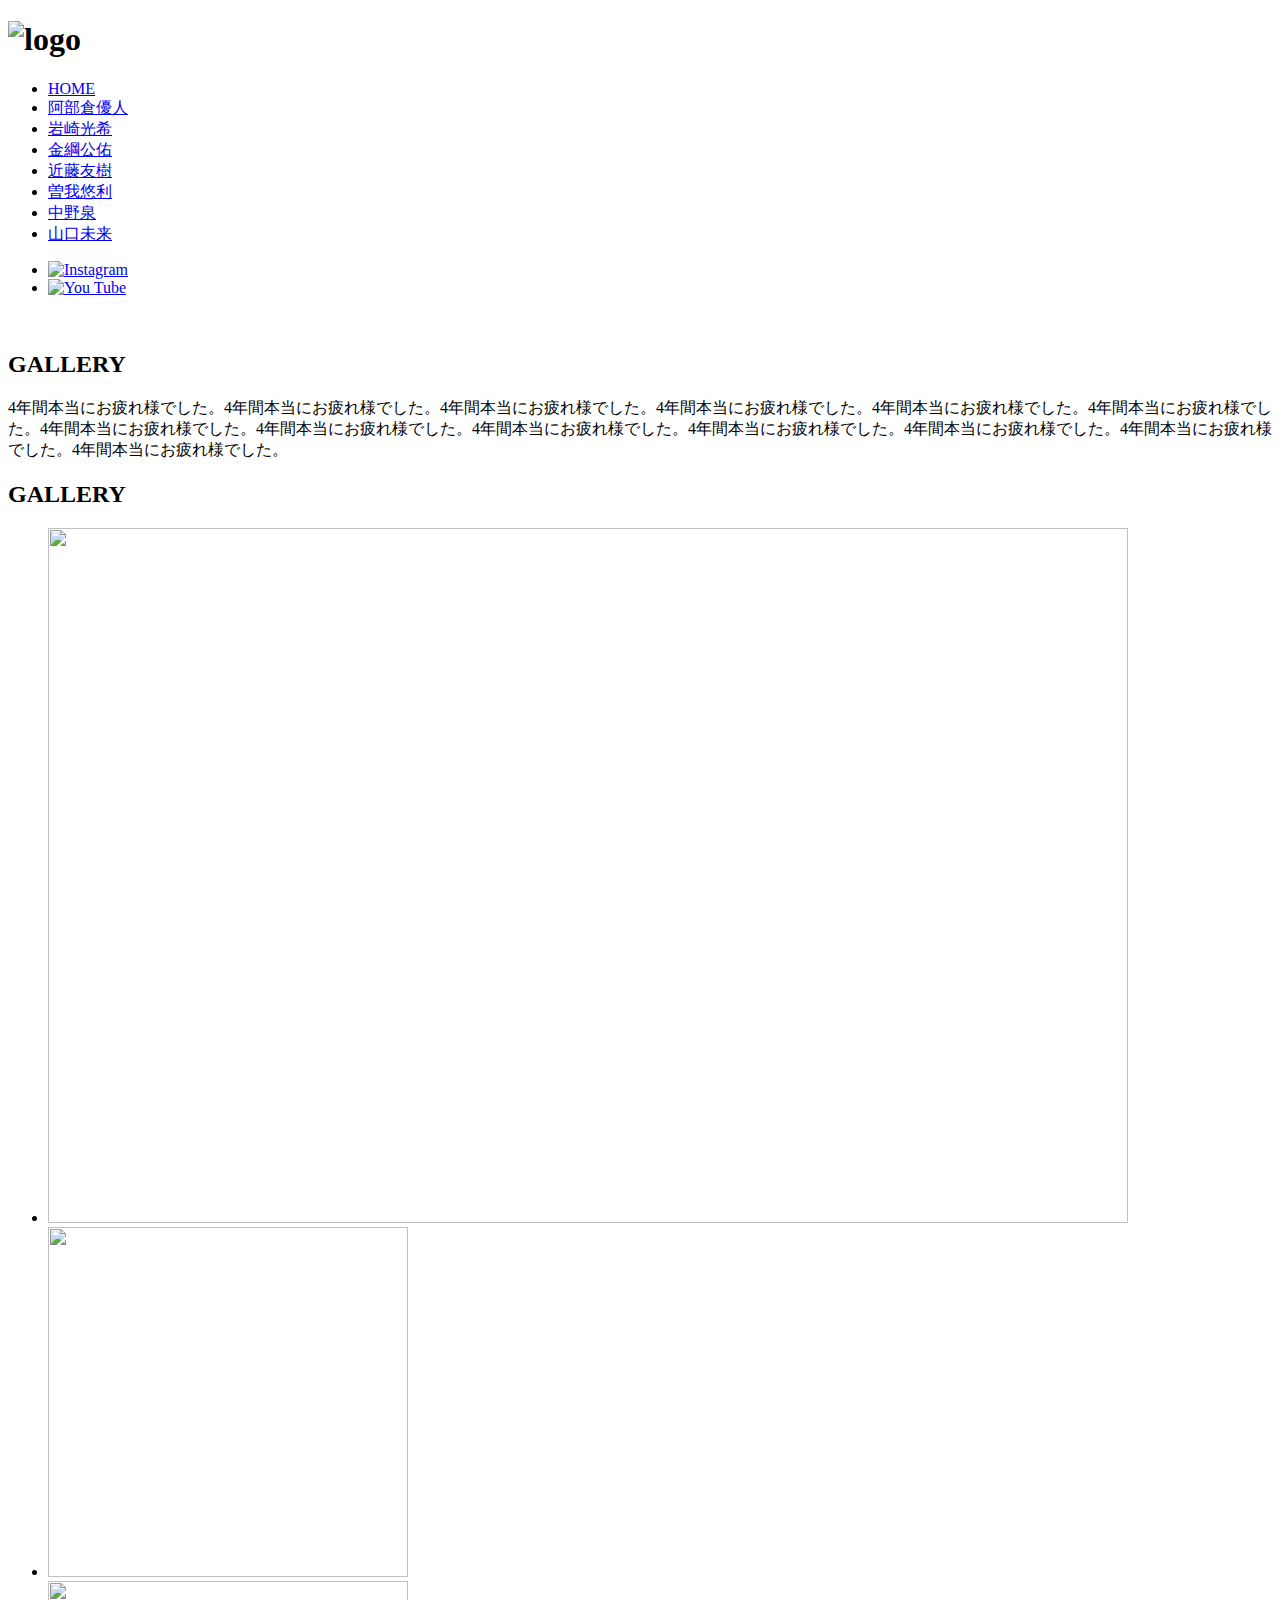
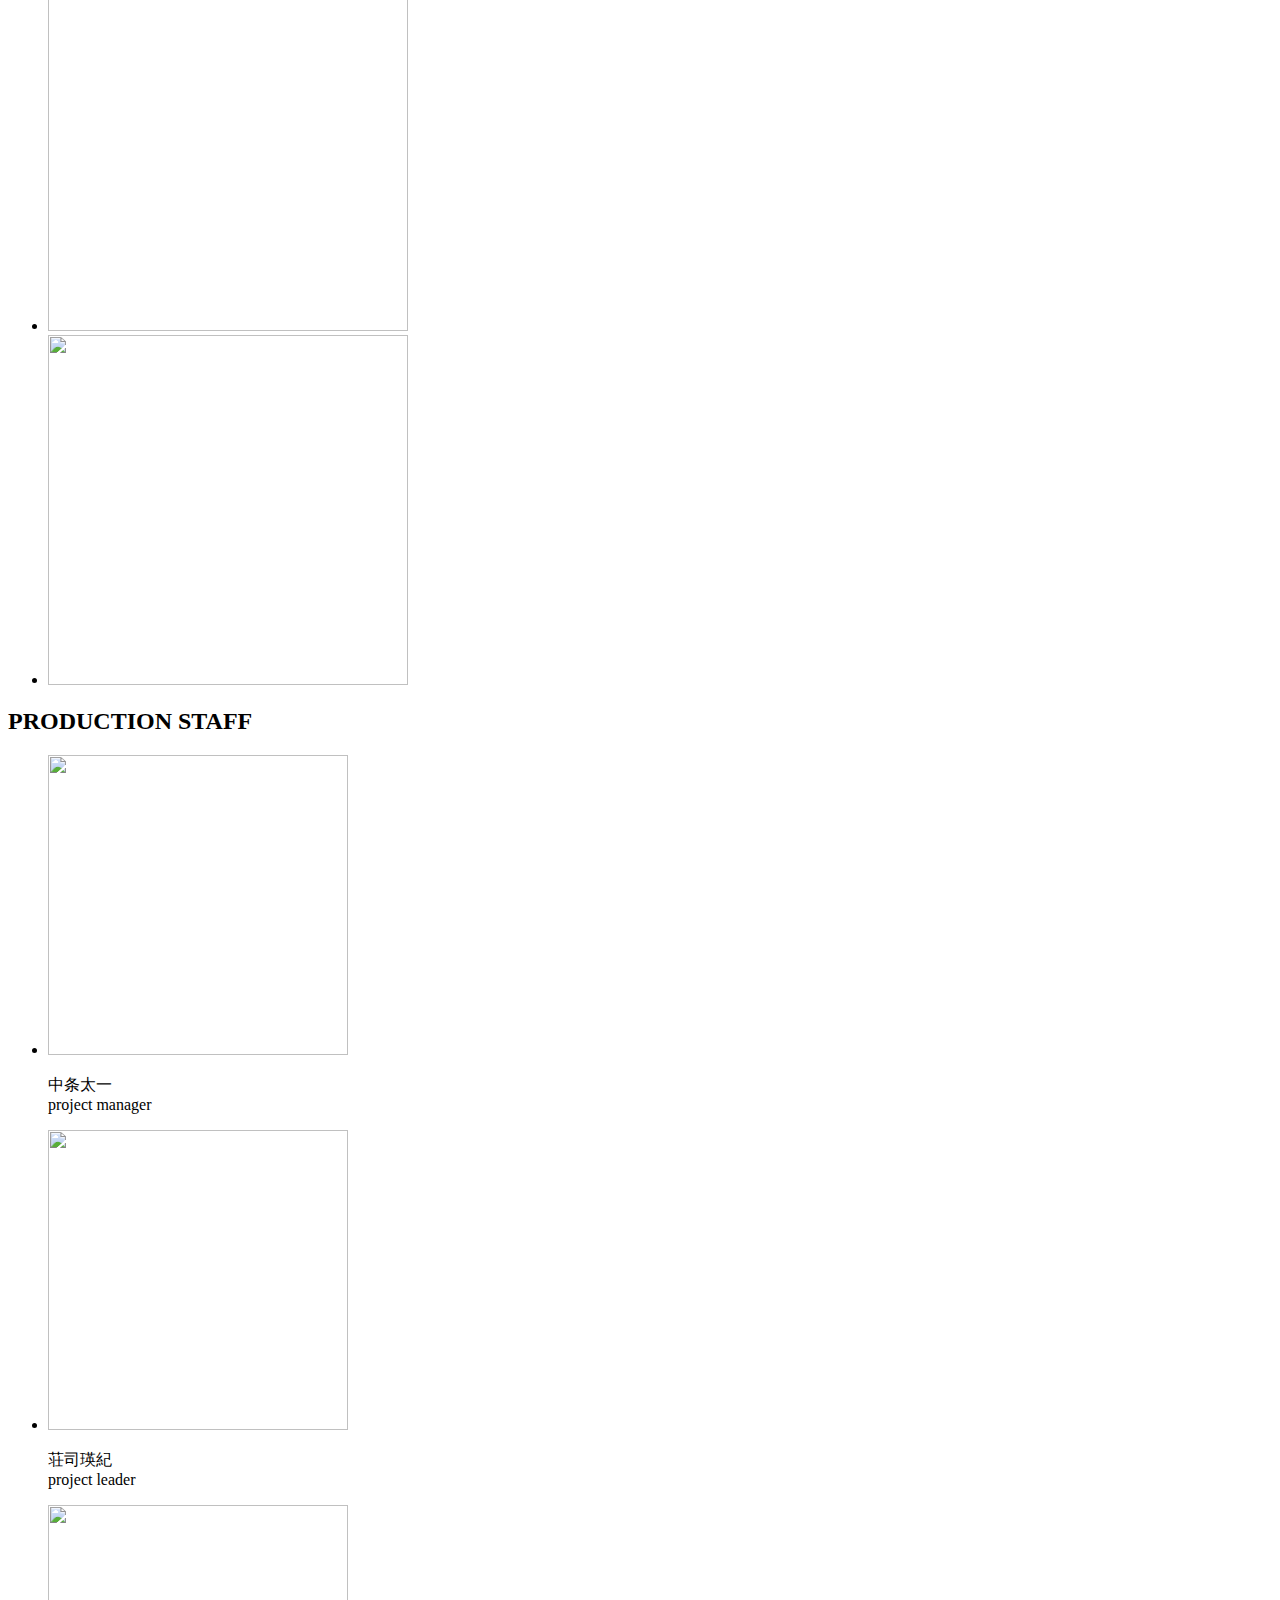
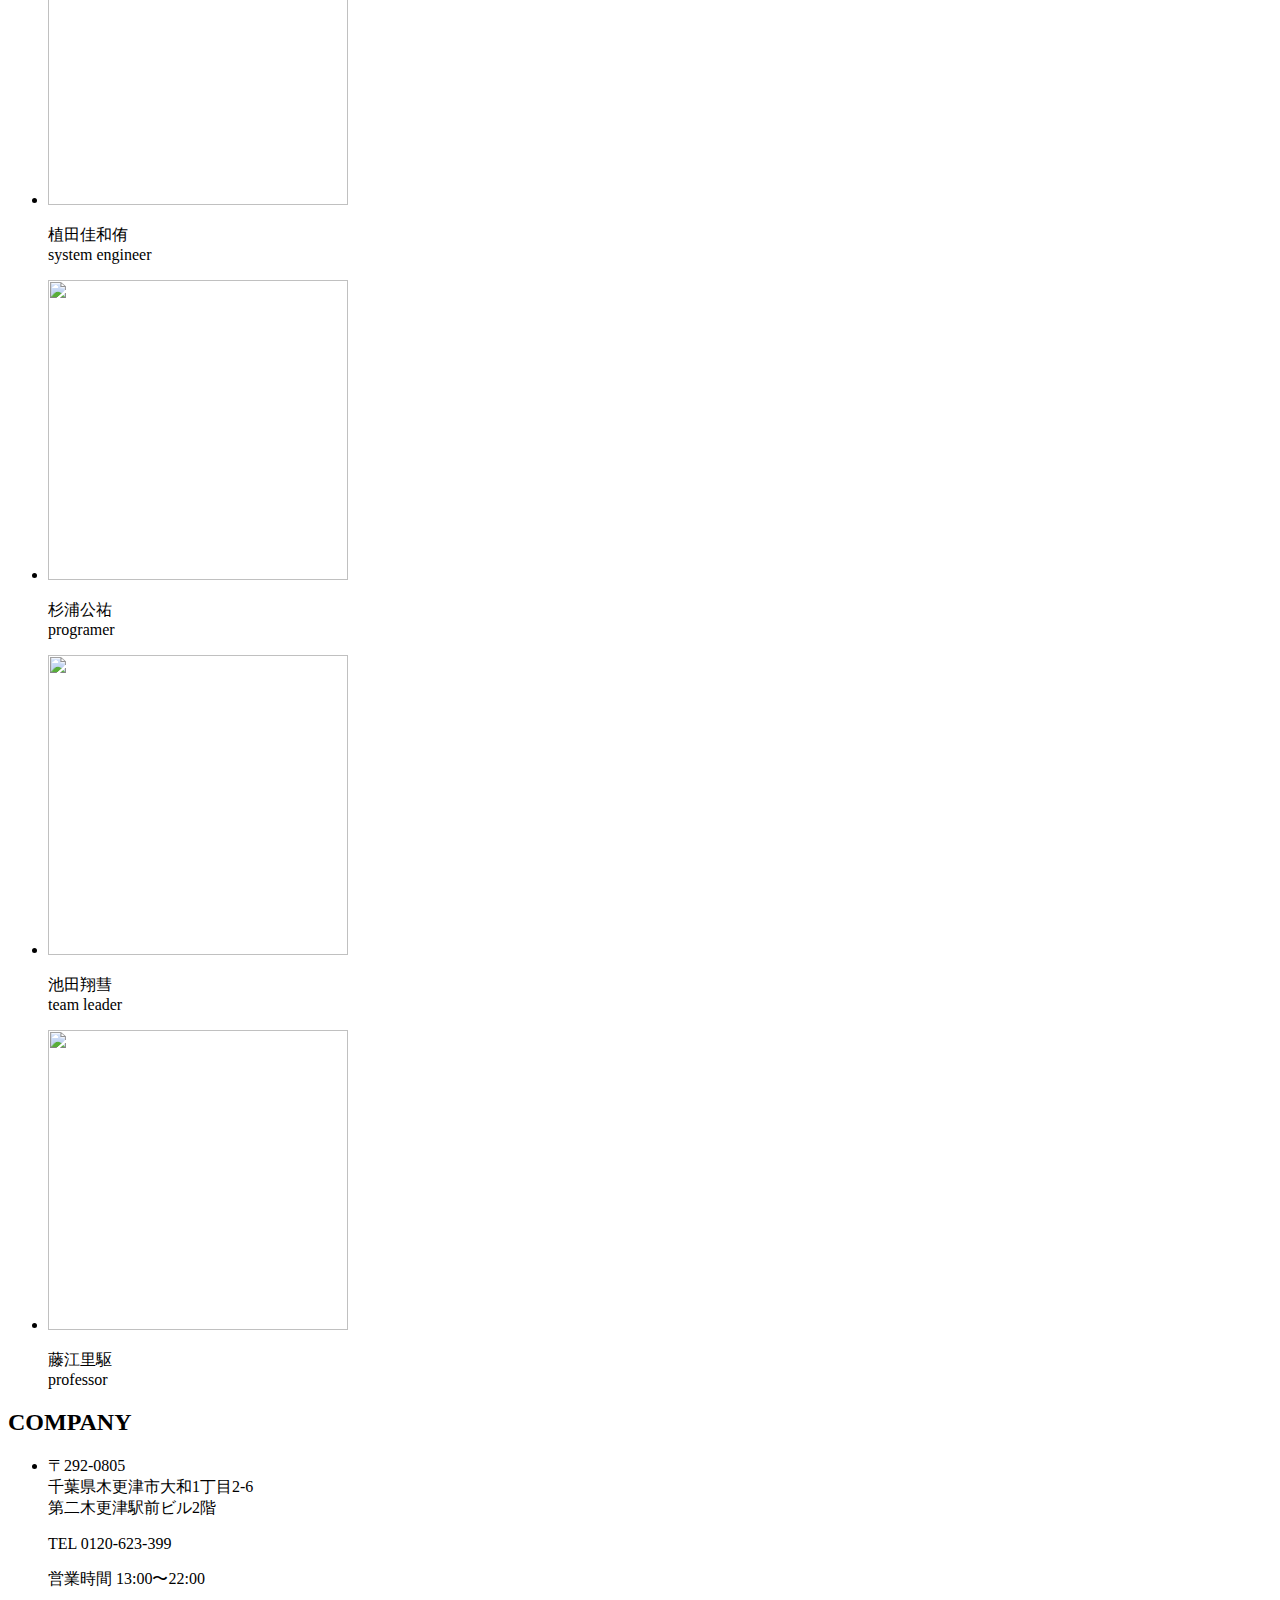
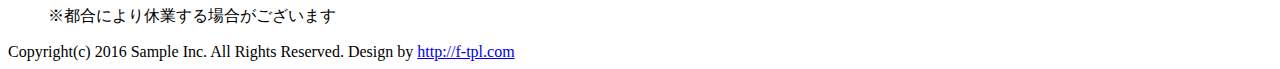
==== index.html @ 686027d4 "マージ用" ====
<!doctype html>
<html lang="ja">

<head>
	<meta charset="UTF-8">
	<meta name="description" content="先輩を送る会">
	<meta name="viewport" content="width=device-width">
	<title>takeda web | 先輩を送る会</title>
	<link rel="stylesheet" media="all" href="css/style.css">
	<script src="https://ajax.googleapis.com/ajax/libs/jquery/1.8.0/jquery.min.js"></script>
	<script src="js/script.js"></script>
</head>

<body id="top">
	<div id="wrapper">

		<div id="sidebar">
			<div id="sidebarWrap">
				<h1><img src="images/logotakeda.jpeg" width="87" height="25" alt="logo"></h1>
				<nav id="mainnav">
					<p id="menuWrap"><a id="menu"><span id="menuBtn"></span></a></p>
					<div class="panel">
						<ul>
							<li><a href="#top">HOME</a></li>
							<li><a href="subpageアベクラ.html">阿部倉優人</a></li>
							<li><a href="subpageイワサキ.html">岩崎光希</a></li>
							<li><a href="subpageカネツナ.html">金綱公佑</a></li>
							<li><a href="subpageコンドウ.html">近藤友樹</a></li>
							<li><a href="subpageソガ.html">曽我悠利</a></li>
							<li><a href="subpageナカノ.html">中野泉</a></li>
							<li><a href="subpageヤマグチ.html">山口未来</a></li>
						</ul>
						<ul id="sns">
							<li><a href="https://www.instagram.com/kanau888/?igshid=YmMyMTA2M2Y%3D" target="_blank"><img
										src="images/iconInsta.png" width="20" height="20" alt="Instagram"></a></li>
							<li><a href="https://www.youtube.com/@takedajuku/featured" target="_blank"><img
										src="images/iconYouTube.png" width="20" height="20" alt="You Tube"></a></li>
						</ul>
					</div>
				</nav>
			</div>
		</div>

		<div id="content">
			<p id="mainImg"><img src="images/Thankyou.jpg" alt=""></p>
			<!-- MESSAGE -->
			<section id="sec01">
				<header>
					<h2><span>GALLERY</span></h2>
				</header>
				<div class="innerS">
					<p>
						4年間本当にお疲れ様でした。4年間本当にお疲れ様でした。4年間本当にお疲れ様でした。4年間本当にお疲れ様でした。4年間本当にお疲れ様でした。4年間本当にお疲れ様でした。4年間本当にお疲れ様でした。4年間本当にお疲れ様でした。4年間本当にお疲れ様でした。4年間本当にお疲れ様でした。4年間本当にお疲れ様でした。4年間本当にお疲れ様でした。4年間本当にお疲れ様でした。
					</p>

				</div>
			</section>
			<!-- // MESSAGE -->






			<!-- GALLERY -->
			<section id="sec02">
				<header>
					<h2><span>GALLERY</span></h2>
				</header>
				<ul id="gallery">
					<li class="full"><img src="images/zenntai.jpg" width="1080" height="695" alt=""></li>
					<li><img src="images/akahonn.jpg" width="360" height="350" alt=""></li>
					<li><img src="images/kousha.jpg" width="360" height="350" alt=""></li>
					<li><img src="images/tokkunnreport.jpg" width="360" height="350" alt=""></li>

				</ul>
			</section>
			<!-- // GALLERY -->
			<!-- BRAND -->
			<section id="sec03">
				<header>
					<h2><span>PRODUCTION STAFF</span></h2>
				</header>
				<div class="inner">
					<ul class="col4">
						<li>
							<p class="img"><img src="images/tyuuzyoumaru2.png" width="300" height="300" alt=""></p>
							<p>中条太一<br>project manager</p>
						</li>
						<li>
							<p class="img"><img src="images/shouzisannmaru.jpg" width="300" height="300" alt=""></p>
							<p>荘司瑛紀<br>project leader</p>
						</li>
						<li>
							<p class="img"><img src="images/uedamaru.jpg" width="300" height="300" alt=""></p>
							<p>植田佳和侑<br>system engineer</p>
						</li>
						<li>
							<p class="img"><img src="images/sugiuramaru.png" width="300" height="300" alt=""></p>
							<p>杉浦公祐<br>programer</p>
							<li>
								<p class="img"><img src="images/ikedasannmaru.jpg" width="300" height="300" alt=""></p>
								<p>池田翔彗<br>team leader</p>
								<li>
									<p class="img"><img src="images/huziesannkao.jpg" width="300" height="300" alt=""></p>
									<p>藤江里駆<br>professor</p>
						</li>
					</ul>
				</div>
			</section>
			<!-- // BRAND -->




			<!-- COMPANY -->
			<section id="sec05">
				<header>
					<h2><span>COMPANY</span></h2>
				</header>
				<div class="inner">
					<ul class="col2">
						<li>
							<p>〒292-0805<br>千葉県木更津市大和1丁目2-6<br>第二木更津駅前ビル2階</p>
							<p>TEL 0120-623-399</p>
							<p>営業時間 13:00〜22:00</p>
							<p>※都合により休業する場合がございます</p>
						</li>
					</ul>
				</div>
			</section>
			<!-- // COMPANY -->

			<footer id="footer">
				Copyright(c) 2016 Sample Inc. All Rights Reserved. Design by <a href="http://f-tpl.com"
					target="_blank">http://f-tpl.com</a><!-- ←クレジット表記を外す場合はシリアルキーが必要です http://f-tpl.com/credit/ -->
			</footer>

		</div>
	</div>

</body>

</html>
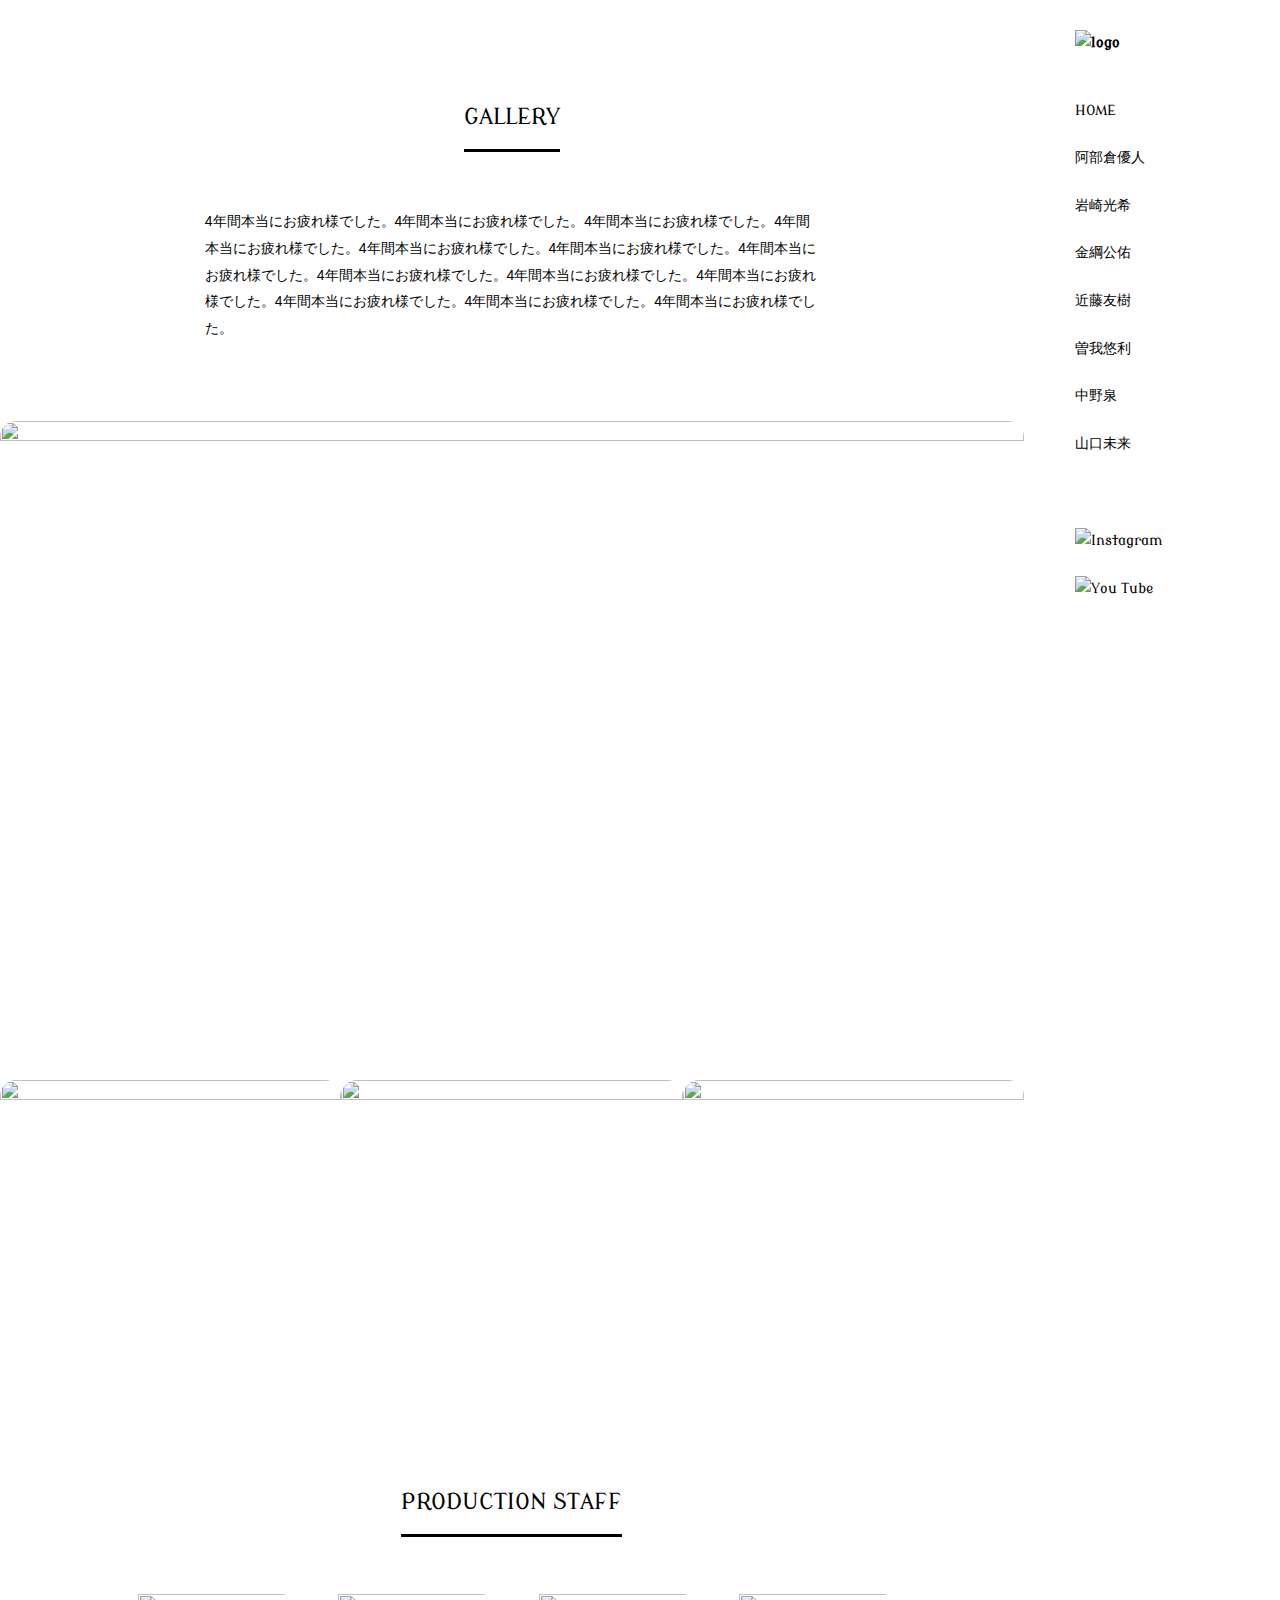
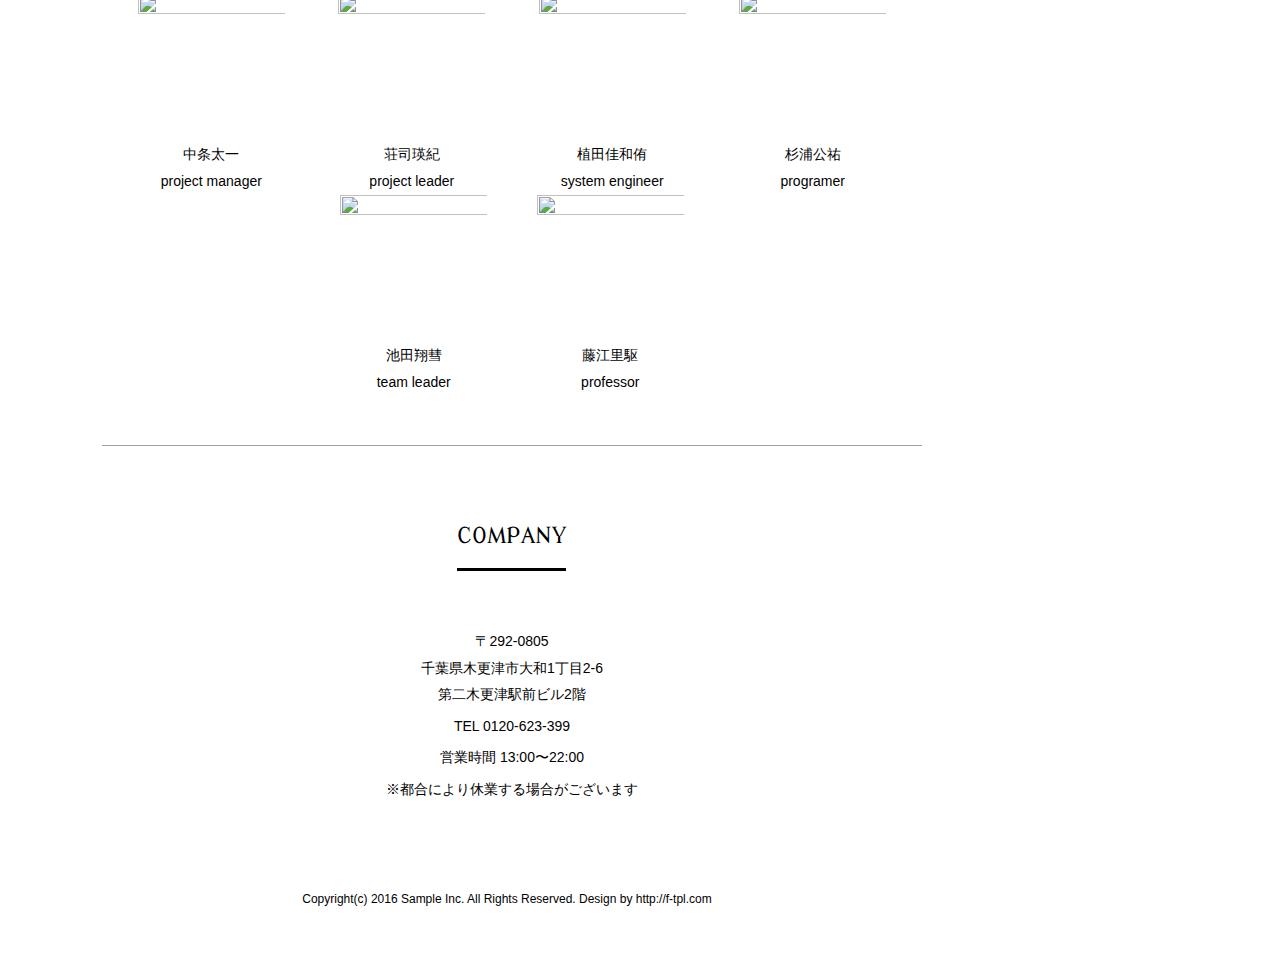
==== commit 3866e2ca: "Add files via upload" ====
--- a/index.html
+++ b/index.html
@@ -22,13 +22,13 @@
 					<div class="panel">
 						<ul>
 							<li><a href="#top">HOME</a></li>
-							<li><a href="subpageアベクラ.html">阿部倉優人</a></li>
-							<li><a href="subpageイワサキ.html">岩崎光希</a></li>
-							<li><a href="subpageカネツナ.html">金綱公佑</a></li>
-							<li><a href="subpageコンドウ.html">近藤友樹</a></li>
-							<li><a href="subpageソガ.html">曽我悠利</a></li>
-							<li><a href="subpageナカノ.html">中野泉</a></li>
-							<li><a href="subpageヤマグチ.html">山口未来</a></li>
+							<li><a href="subpageabekura.html">阿部倉優人</a></li>
+							<li><a href="subpageiwasaki.html">岩崎光希</a></li>
+							<li><a href="subpagekaneetuna.html">金綱公佑</a></li>
+							<li><a href="subpagekonndou.html">近藤友樹</a></li>
+							<li><a href="subpagesoga.html">曽我悠利</a></li>
+							<li><a href="subpagenakano.html">中野泉</a></li>
+							<li><a href="subpageyamaguti.html">山口未来</a></li>
 						</ul>
 						<ul id="sns">
 							<li><a href="https://www.instagram.com/kanau888/?igshid=YmMyMTA2M2Y%3D" target="_blank"><img
@@ -98,12 +98,12 @@
 						<li>
 							<p class="img"><img src="images/sugiuramaru.png" width="300" height="300" alt=""></p>
 							<p>杉浦公祐<br>programer</p>
-							<li>
-								<p class="img"><img src="images/ikedasannmaru.jpg" width="300" height="300" alt=""></p>
-								<p>池田翔彗<br>team leader</p>
-								<li>
-									<p class="img"><img src="images/huziesannkao.jpg" width="300" height="300" alt=""></p>
-									<p>藤江里駆<br>professor</p>
+						<li>
+							<p class="img"><img src="images/ikedasannmaru.jpg" width="300" height="300" alt=""></p>
+							<p>池田翔彗<br>team leader</p>
+						<li>
+							<p class="img"><img src="images/huziesannkao.jpg" width="300" height="300" alt=""></p>
+							<p>藤江里駆<br>professor</p>
 						</li>
 					</ul>
 				</div>
@@ -119,7 +119,7 @@
 					<h2><span>COMPANY</span></h2>
 				</header>
 				<div class="inner">
-					<ul class="col2">
+					<ul>
 						<li>
 							<p>〒292-0805<br>千葉県木更津市大和1丁目2-6<br>第二木更津駅前ビル2階</p>
 							<p>TEL 0120-623-399</p>
--- a/css/style.css
+++ b/css/style.css
@@ -0,0 +1,547 @@
+@import url(http://fonts.googleapis.com/earlyaccess/notosansjp.css);
+@import url(https://fonts.googleapis.com/css?family=Modern+Antiqua);
+
+/* reset */
+body,
+div,
+dl,
+dt,
+dd,
+ul,
+ol,
+li,
+h1,
+h2,
+h3,
+h4,
+h5,
+h6,
+pre,
+form,
+fieldset,
+input,
+textarea,
+p,
+blockquote,
+th,
+td {
+	margin: 0;
+	padding: 0;
+}
+
+address,
+caption,
+cite,
+code,
+dfn,
+em,
+strong,
+th,
+var {
+	font-style: normal;
+}
+
+ul {
+	list-style: none;
+}
+
+table {
+	border-collapse: collapse;
+	border-spacing: 0;
+}
+
+caption,
+th {
+	text-align: left;
+}
+
+q:before,
+q:after {
+	content: '';
+}
+
+object,
+embed {
+	vertical-align: top;
+}
+
+legend {
+	display: none;
+}
+
+h1,
+h2,
+h3,
+h4,
+h5,
+h6 {
+	font-size: 100%;
+}
+
+img,
+abbr,
+acronym,
+fieldset {
+	border: 0;
+}
+
+body {
+	font: 14px/1.9 'Noto Sans JP', Arial, Verdana, 游ゴシック, YuGothic, 'ヒラギノ角ゴ ProN W3', 'Hiragino Kaku Gothic ProN', メイリオ, Meiryo, sans-serif;
+	font-weight: 300;
+	-webkit-text-size-adjust: 100%;
+	overflow-x: hidden;
+	color: #000;
+	background: #fff;
+}
+
+a {
+	color: #000;
+	text-decoration: none;
+}
+
+a:hover,
+.active {
+	text-decoration: underline;
+}
+
+a:active,
+a:focus,
+input:active,
+input:focus {
+	outline: 0;
+}
+
+
+/* ヘッダー
+------------------------------------------------------------*/
+#mainnav a {
+	color: #000;
+	font-family: 'Modern Antiqua', 'Noto Sans JP', serif;
+}
+
+
+/* フッター
+------------------------------------------------------------*/
+#footer {
+	clear: both;
+	padding: 50px 10px 50px 0;
+	text-align: center;
+	font-size: 12px;
+}
+
+
+/* 共通
+------------------------------------------------------------*/
+h1,
+h2,
+h3 {
+	font-family: 'Modern Antiqua', 'Noto Sans JP', serif;
+}
+
+img {
+	max-width: 100%;
+	height: auto;
+}
+
+section {
+	clear: both;
+}
+
+section h2 {
+	width: 60%;
+	margin: 70px auto;
+	font-size: 22px;
+	font-weight: normal;
+	text-align: center;
+}
+
+section h3 {
+	margin: 32px 0 0 16px;
+}
+
+section h4 {
+	text-align: center;
+	margin: 32px 0 0 16px;
+}
+
+section h2 span {
+	padding-bottom: 20px;
+	border-bottom: 3px solid #000;
+}
+
+.inner {
+	width: 80%;
+	margin: 0 auto;
+	padding-bottom: 50px;
+}
+
+#sec03 .inner,
+#sec04 .inner {
+	border-bottom: 1px solid #a0a0a0;
+}
+
+.innerS {
+	width: 60%;
+	margin: 0 auto;
+	padding-bottom: 80px;
+}
+
+
+/* SEC02 Gallery
+------------------------------------------------------------*/
+#sec02 {
+	padding: 0 !important;
+}
+
+#sec02 header {
+	display: none;
+}
+
+#gallery {
+	overflow: hidden;
+}
+
+#gallery li {
+	float: left;
+	width: calc(100%/3);
+	line-height: 0;
+}
+
+#gallery li.full {
+	width: 100%;
+}
+
+
+#gallery img {
+	display: block;
+	width: 100%;
+	height: auto;
+	border-radius: 16px;
+}
+
+
+/* SEC03 BRAND
+------------------------------------------------------------*/
+.col4 .img {
+	margin: 0 auto;
+}
+
+#sec03 p {
+	text-align: center;
+}
+
+
+
+
+
+/* SEC04 PROFILE
+------------------------------------------------------------*/
+#sec04 {
+	padding-bottom: 0 !important;
+
+}
+
+.article {
+	clear: both;
+	overflow: hidden;
+	padding-bottom: 50px;
+}
+
+.article img {
+	float: left;
+	margin: 5px 20px 20px;
+	border-radius: 16px;
+}
+
+.article p {
+	margin-bottom: 20px;
+}
+
+
+
+/* SEC05 COMPANY
+------------------------------------------------------------*/
+#sec05 p {
+	margin-bottom: 5px;
+	text-align: center;
+}
+
+.col2 li {
+	display: inline-block;
+	width: 100%;
+	margin: 20px;
+}
+
+
+
+
+/* RESPONSIVE 設定
+------------------------------------------------------------*/
+
+@media only screen and (min-width: 800px) {
+	body {
+		font-size: 14px;
+	}
+
+	#wrapper {
+		width: 100%;
+	}
+
+	#content {
+		width: 80%;
+	}
+
+	#sidebar {
+		width: 12%;
+		position: fixed;
+		top: 0;
+		right: 4%;
+		background: #fff;
+	}
+
+	a#menu {
+		display: none;
+	}
+
+	.panel {
+		display: block !important;
+	}
+
+	#sidebar h1 {
+		padding: 30px 0;
+	}
+
+	#mainnav li {
+		font-size: 14px;
+		padding: 10px 0;
+	}
+
+	#sns {
+		margin-top: 50px;
+	}
+
+	#sns li {
+		display: inline-block;
+		padding-right: 10px;
+	}
+
+	#sns a:hover img {
+		opacity: .8;
+	}
+
+	/* SEC03 BRAND
+	-----------------*/
+	.col4 {
+		text-align: center;
+	}
+
+	.col4 li {
+		display: inline-block;
+		width: 18%;
+		padding: 0 3%;
+		vertical-align: top;
+		text-align: left;
+	}
+
+	#map iframe {
+		height: 200px !important;
+	}
+
+	#footer {
+		padding: 30px 10px 70px 0;
+	}
+}
+
+
+@media only screen and (min-width: 641px) {
+	.col2 li {
+		width: 60%;
+		vertical-align: top;
+	}
+
+	.col2 li:first-child {
+		width: 35%;
+		padding-right: 4%;
+	}
+}
+
+@media only screen and (max-width: 640px) {
+	.innerS {
+		width: 94%;
+		padding-bottom: 30px;
+	}
+
+	#gallery li {
+		float: none;
+		width: 100%;
+	}
+
+	.article img {
+		float: none;
+		display: block;
+		margin: 0 auto 20px;
+	}
+
+	#map iframe {
+		width: 96% !important;
+		left: 2%;
+	}
+}
+
+@media only screen and (max-width: 799px) {
+	#sidebar {
+		position: fixed;
+		width: 100%;
+		z-index: 500;
+	}
+
+	#sidebarWrap {
+		position: relative;
+		width: 100%;
+		height: 60px;
+		background: #fff;
+		border-bottom: 1px solid #ccc;
+	}
+
+	#sidebar h1 {
+		text-align: center;
+		padding-top: 15px;
+	}
+
+	#sidebar h1 img {
+		width: auto !important;
+		max-height: 25px;
+	}
+
+	a#menu {
+		display: inline-block;
+		position: relative;
+		width: 40px;
+		height: 40px;
+		margin: 10px;
+	}
+
+	#menuBtn {
+		display: block;
+		position: absolute;
+		top: 50%;
+		left: 50%;
+		width: 18px;
+		height: 2px;
+		margin: -1px 0 0 -7px;
+		background: #000;
+		transition: .2s;
+	}
+
+	#menuBtn:before,
+	#menuBtn:after {
+		display: block;
+		content: "";
+		position: absolute;
+		top: 50%;
+		left: 0;
+		width: 18px;
+		height: 2px;
+		background: #000;
+		transition: .3s;
+	}
+
+	#menuBtn:before {
+		margin-top: -7px;
+	}
+
+	#menuBtn:after {
+		margin-top: 5px;
+	}
+
+	a#menu .close {
+		background: transparent;
+	}
+
+	a#menu .close:before,
+	a#menu .close:after {
+		margin-top: 0;
+	}
+
+	a#menu .close:before {
+		transform: rotate(-45deg);
+		-webkit-transform: rotate(-45deg);
+	}
+
+	a#menu .close:after {
+		transform: rotate(-135deg);
+		-webkit-transform: rotate(-135deg);
+	}
+
+	.panel {
+		width: 100%;
+		display: none;
+		overflow: hidden;
+		position: relative;
+		left: 0;
+		top: -10px;
+		z-index: 100;
+	}
+
+	#mainnav {
+		position: absolute;
+		top: 0;
+		width: 100%;
+		text-align: right;
+	}
+
+	#mainnav ul {
+		border-bottom: 1px solid #ccc;
+		background: #fff;
+		text-align: left;
+	}
+
+	#mainnav li a {
+		position: relative;
+		display: block;
+		padding: 15px 25px;
+		border-bottom: 1px solid #ccc;
+		color: #000;
+		font-weight: 400;
+	}
+
+	#mainnav li a:before {
+		display: block;
+		content: "";
+		position: absolute;
+		top: 50%;
+		left: 5px;
+		width: 6px;
+		height: 6px;
+		margin: -4px 0 0 0;
+		border-top: solid 2px #000;
+		border-right: solid 2px #000;
+		-webkit-transform: rotate(45deg);
+		transform: rotate(45deg);
+	}
+
+	#mainnav #sns li {
+		display: inline-block;
+	}
+
+	#mainnav #sns li a {
+		position: relative;
+		display: inline-block;
+		padding: 15px 10px 0;
+		border: 0;
+	}
+
+	#mainnav #sns li a:before {
+		border: 0;
+	}
+
+	.col4 li {
+		margin: 0 auto 50px;
+		display: block;
+		text-align: center;
+	}
+
+	section h2 {
+		margin: 55px auto;
+	}
+}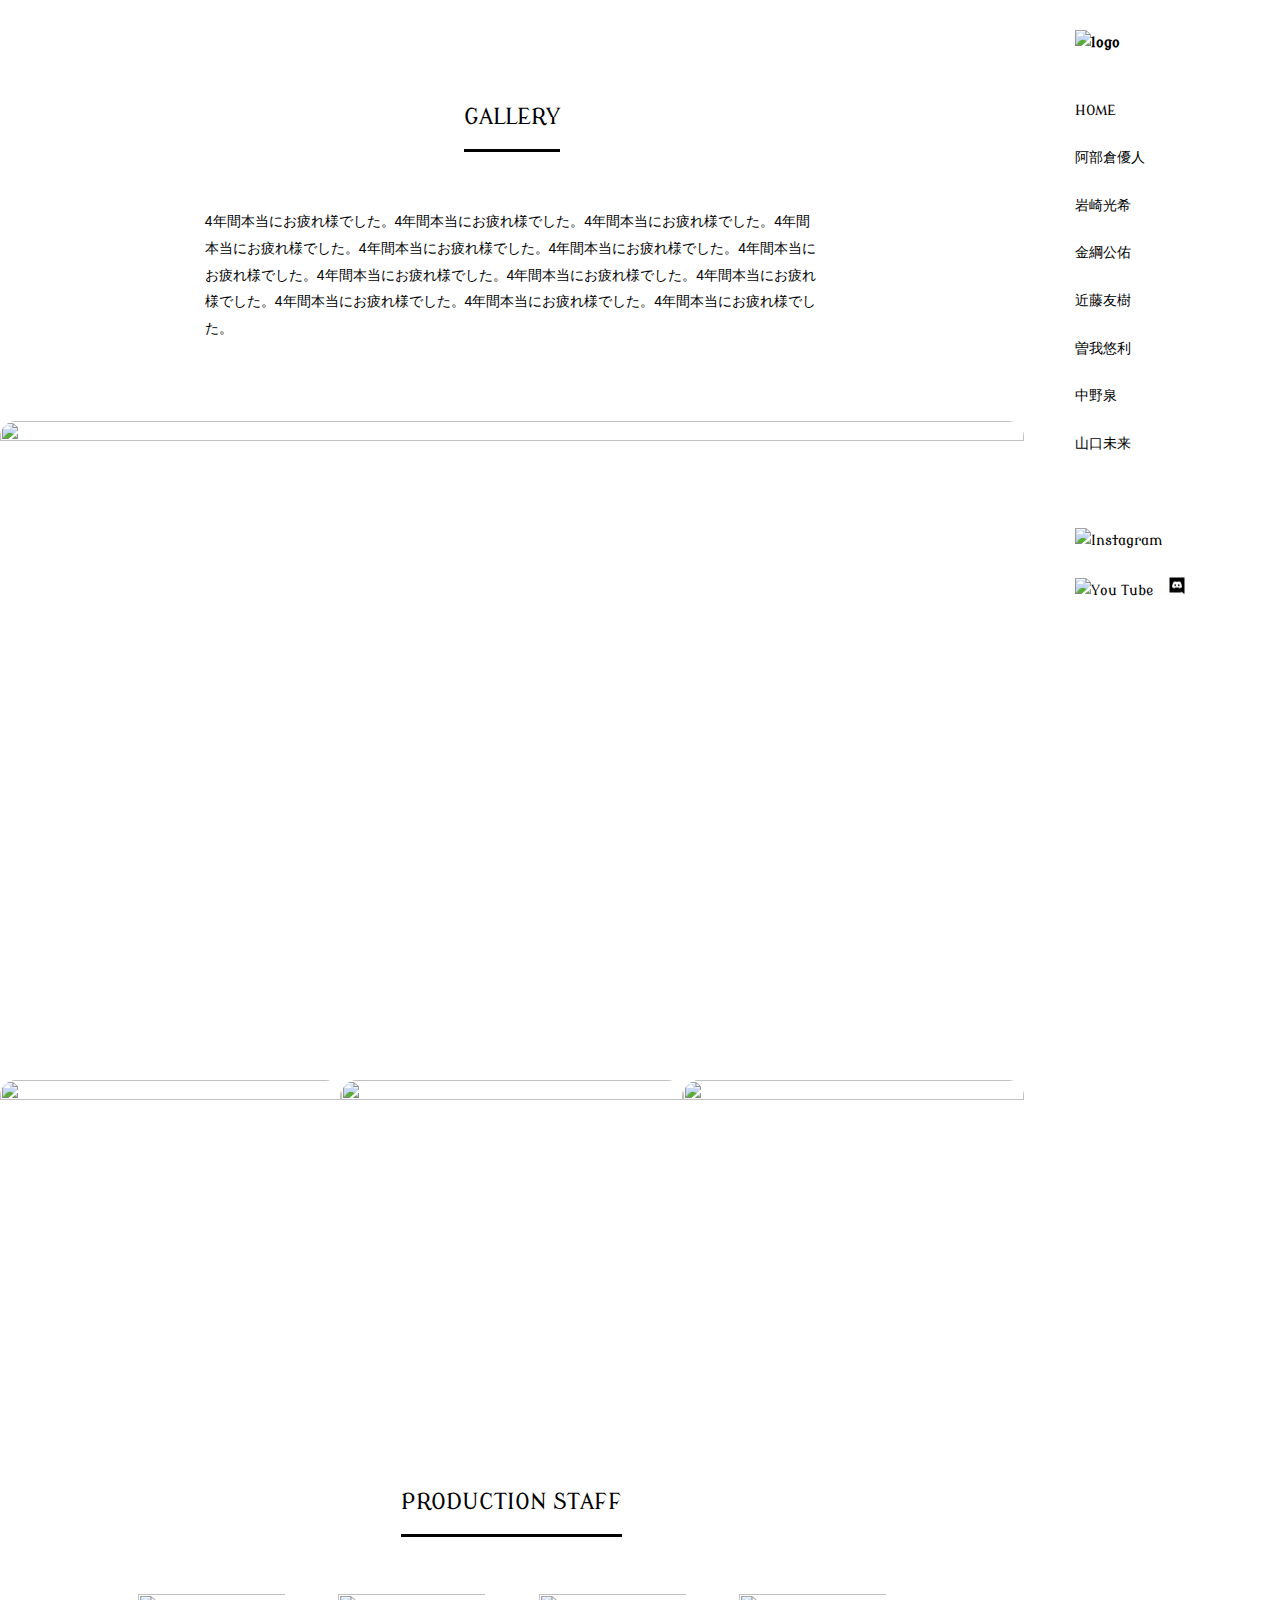
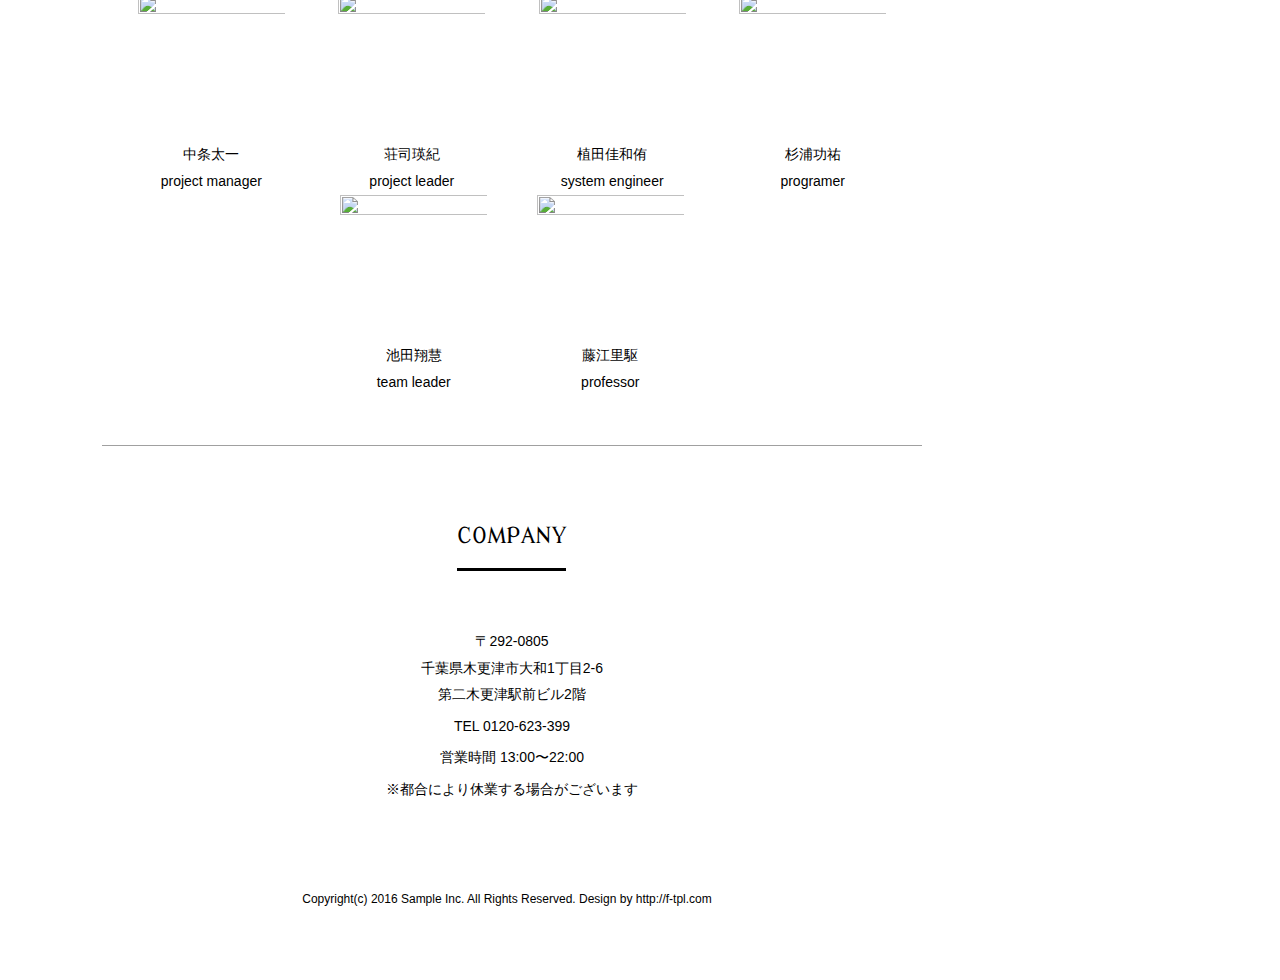
==== commit 357b89a5: "中央揃い" ====
--- a/index.html
+++ b/index.html
@@ -24,7 +24,7 @@
 							<li><a href="#top">HOME</a></li>
 							<li><a href="subpageabekura.html">阿部倉優人</a></li>
 							<li><a href="subpageiwasaki.html">岩崎光希</a></li>
-							<li><a href="subpagekaneetuna.html">金綱公佑</a></li>
+							<li><a href="subpagekanetuna.html">金綱公佑</a></li>
 							<li><a href="subpagekonndou.html">近藤友樹</a></li>
 							<li><a href="subpagesoga.html">曽我悠利</a></li>
 							<li><a href="subpagenakano.html">中野泉</a></li>
@@ -35,6 +35,8 @@
 										src="images/iconInsta.png" width="20" height="20" alt="Instagram"></a></li>
 							<li><a href="https://www.youtube.com/@takedajuku/featured" target="_blank"><img
 										src="images/iconYouTube.png" width="20" height="20" alt="You Tube"></a></li>
+							<li><a href="https://discord.gg/agzUURZ7" target="_blank"><img 
+										src="images/discord-new-logo.png" width="20" height="20" alt="Discord"></a></li>
 						</ul>
 					</div>
 				</nav>
@@ -97,13 +99,13 @@
 						</li>
 						<li>
 							<p class="img"><img src="images/sugiuramaru.png" width="300" height="300" alt=""></p>
-							<p>杉浦公祐<br>programer</p>
-						<li>
-							<p class="img"><img src="images/ikedasannmaru.jpg" width="300" height="300" alt=""></p>
-							<p>池田翔彗<br>team leader</p>
-						<li>
-							<p class="img"><img src="images/huziesannkao.jpg" width="300" height="300" alt=""></p>
-							<p>藤江里駆<br>professor</p>
+							<p>杉浦功祐<br>programer</p>
+							<li>
+								<p class="img"><img src="images/ikedasannmaru.jpg" width="300" height="300" alt=""></p>
+								<p>池田翔慧<br>team leader</p>
+								<li>
+									<p class="img"><img src="images/huziesannkao.jpg" width="300" height="300" alt=""></p>
+									<p>藤江里駆<br>professor</p>
 						</li>
 					</ul>
 				</div>
--- a/css/style.css
+++ b/css/style.css
@@ -269,7 +269,7 @@
 .col2 li {
 	display: inline-block;
 	width: 100%;
-	margin: 20px;
+	margin: 20px 0;
 }
 
 
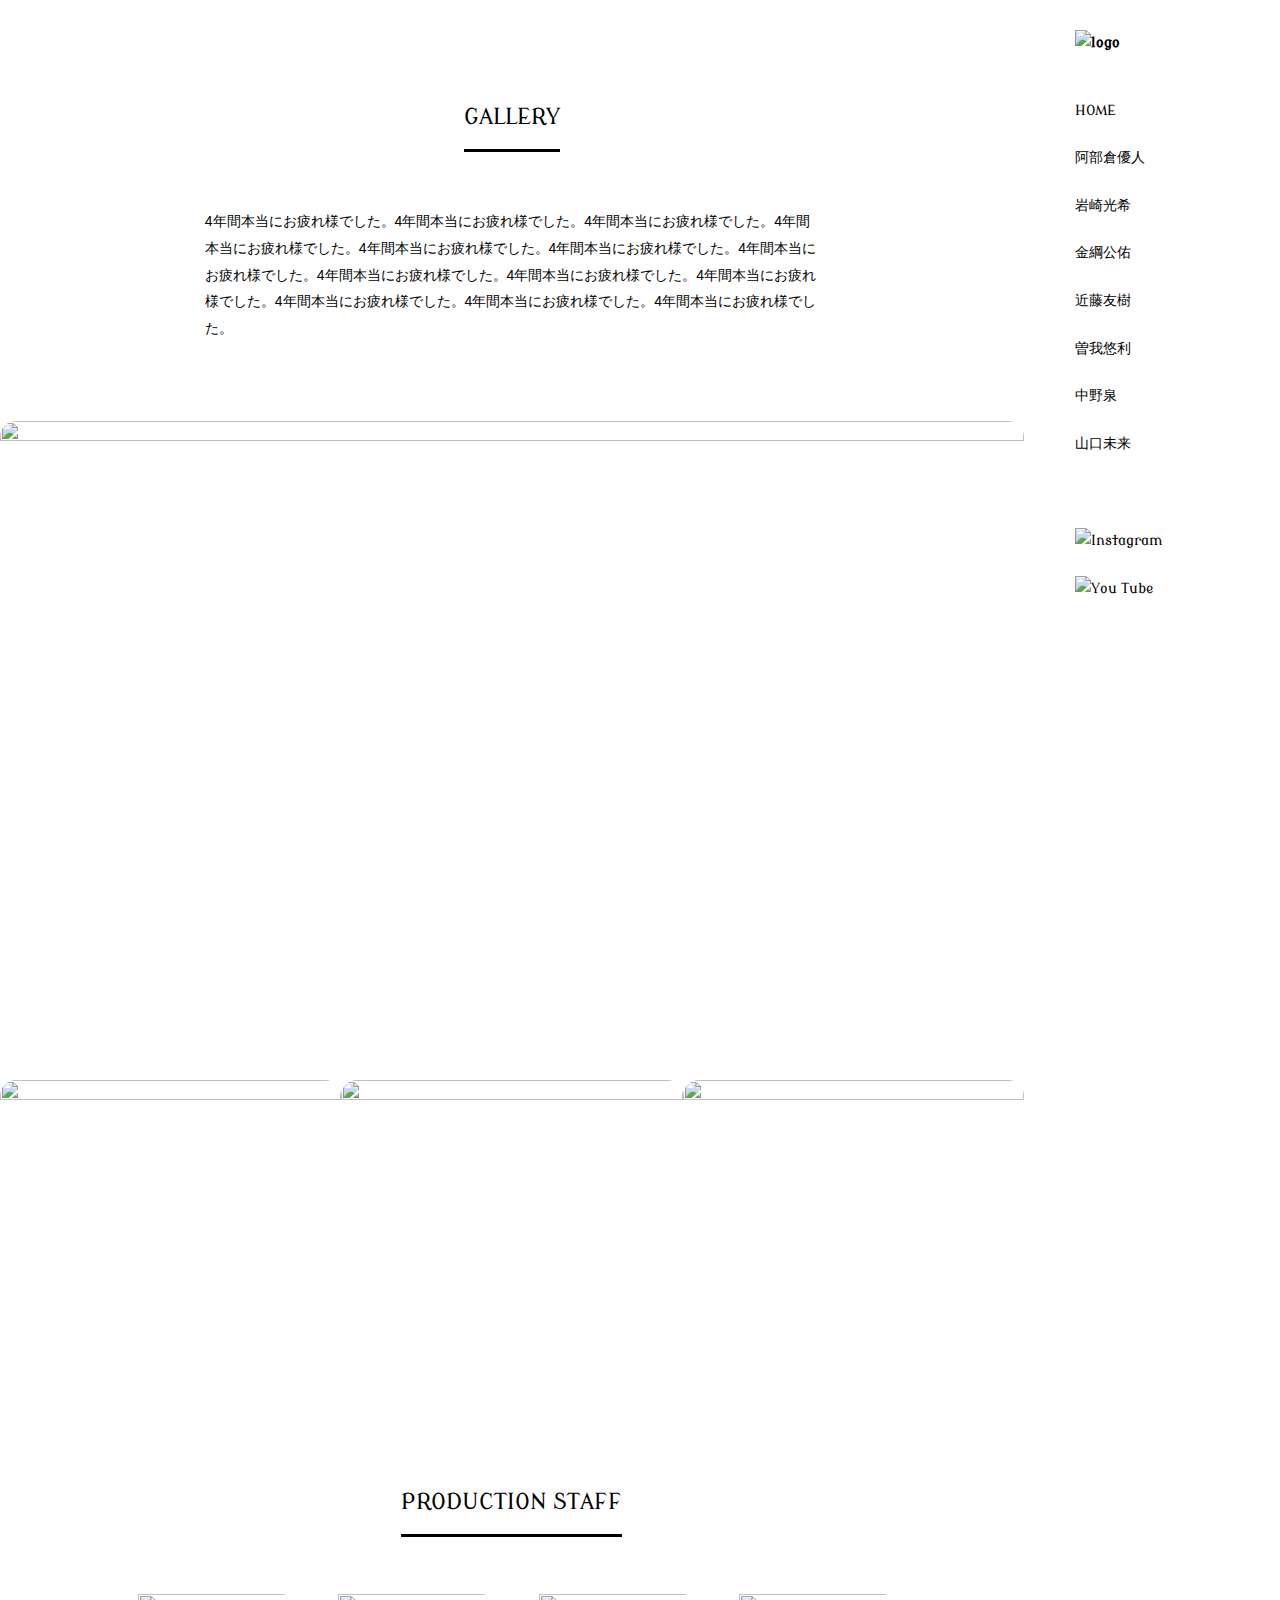
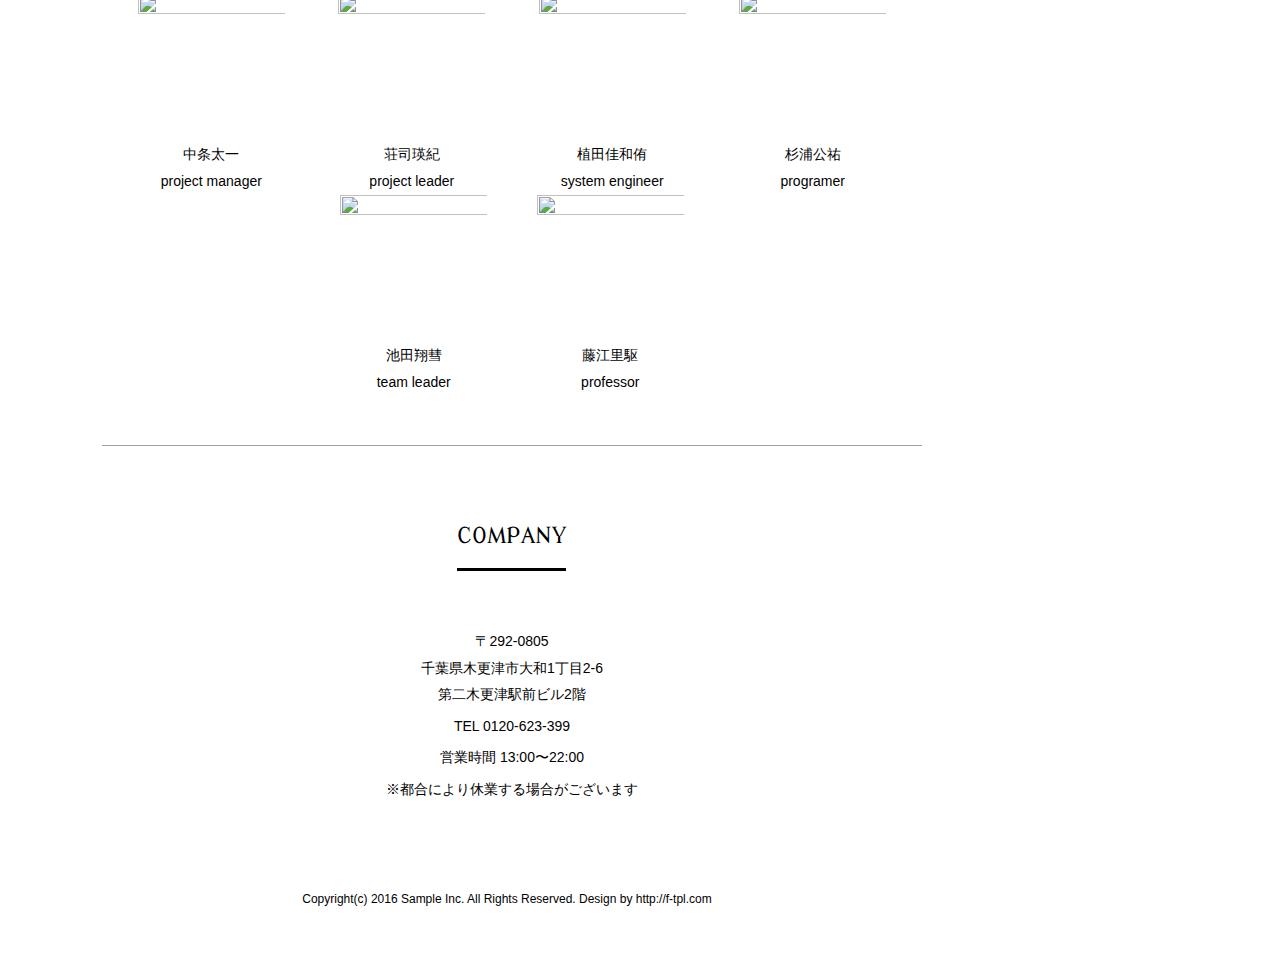
==== commit bd6467a8: "Merge branch 'main' into edit_new" ====
--- a/index.html
+++ b/index.html
@@ -24,7 +24,7 @@
 							<li><a href="#top">HOME</a></li>
 							<li><a href="subpageabekura.html">阿部倉優人</a></li>
 							<li><a href="subpageiwasaki.html">岩崎光希</a></li>
-							<li><a href="subpagekanetuna.html">金綱公佑</a></li>
+							<li><a href="subpagekaneetuna.html">金綱公佑</a></li>
 							<li><a href="subpagekonndou.html">近藤友樹</a></li>
 							<li><a href="subpagesoga.html">曽我悠利</a></li>
 							<li><a href="subpagenakano.html">中野泉</a></li>
@@ -35,8 +35,6 @@
 										src="images/iconInsta.png" width="20" height="20" alt="Instagram"></a></li>
 							<li><a href="https://www.youtube.com/@takedajuku/featured" target="_blank"><img
 										src="images/iconYouTube.png" width="20" height="20" alt="You Tube"></a></li>
-							<li><a href="https://discord.gg/agzUURZ7" target="_blank"><img 
-										src="images/discord-new-logo.png" width="20" height="20" alt="Discord"></a></li>
 						</ul>
 					</div>
 				</nav>
@@ -99,13 +97,13 @@
 						</li>
 						<li>
 							<p class="img"><img src="images/sugiuramaru.png" width="300" height="300" alt=""></p>
-							<p>杉浦功祐<br>programer</p>
-							<li>
-								<p class="img"><img src="images/ikedasannmaru.jpg" width="300" height="300" alt=""></p>
-								<p>池田翔慧<br>team leader</p>
-								<li>
-									<p class="img"><img src="images/huziesannkao.jpg" width="300" height="300" alt=""></p>
-									<p>藤江里駆<br>professor</p>
+							<p>杉浦公祐<br>programer</p>
+						<li>
+							<p class="img"><img src="images/ikedasannmaru.jpg" width="300" height="300" alt=""></p>
+							<p>池田翔彗<br>team leader</p>
+						<li>
+							<p class="img"><img src="images/huziesannkao.jpg" width="300" height="300" alt=""></p>
+							<p>藤江里駆<br>professor</p>
 						</li>
 					</ul>
 				</div>
--- a/css/style.css
+++ b/css/style.css
@@ -269,7 +269,7 @@
 .col2 li {
 	display: inline-block;
 	width: 100%;
-	margin: 20px 0;
+	margin: 20px;
 }
 
 
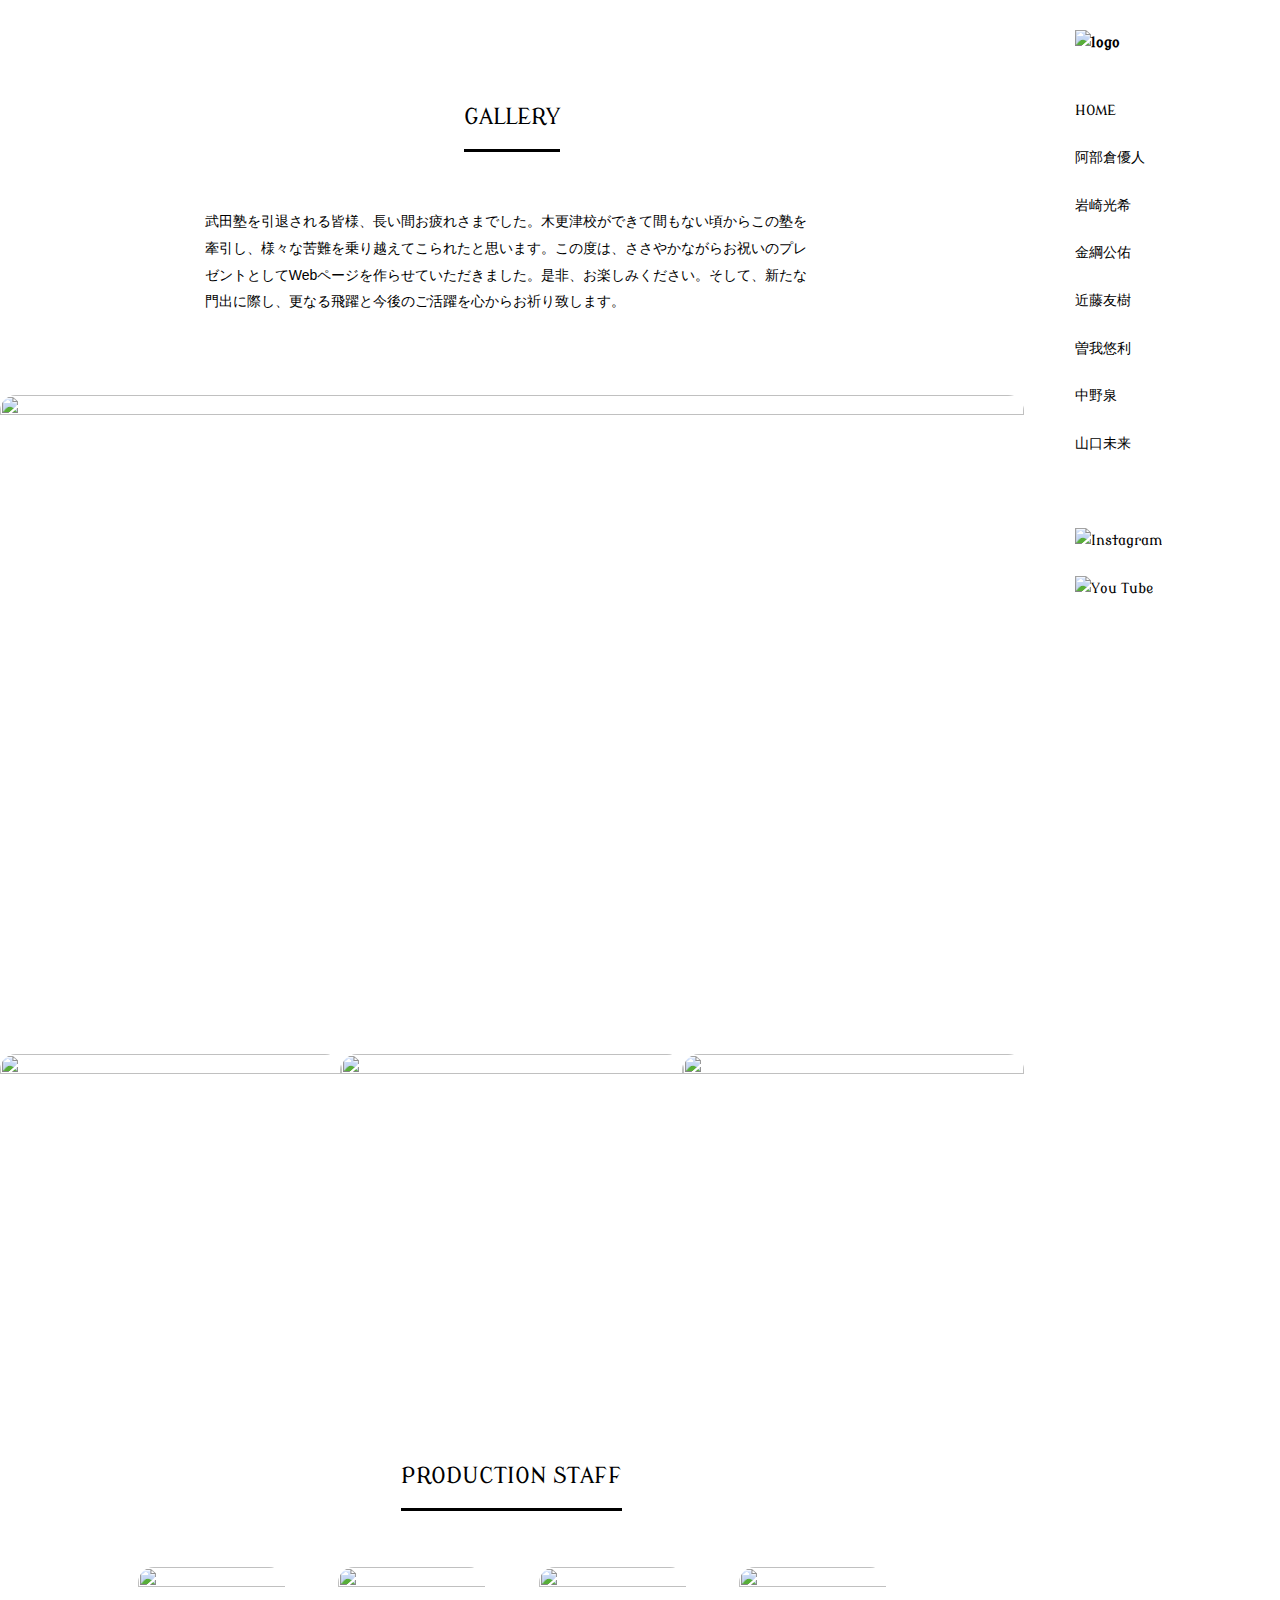
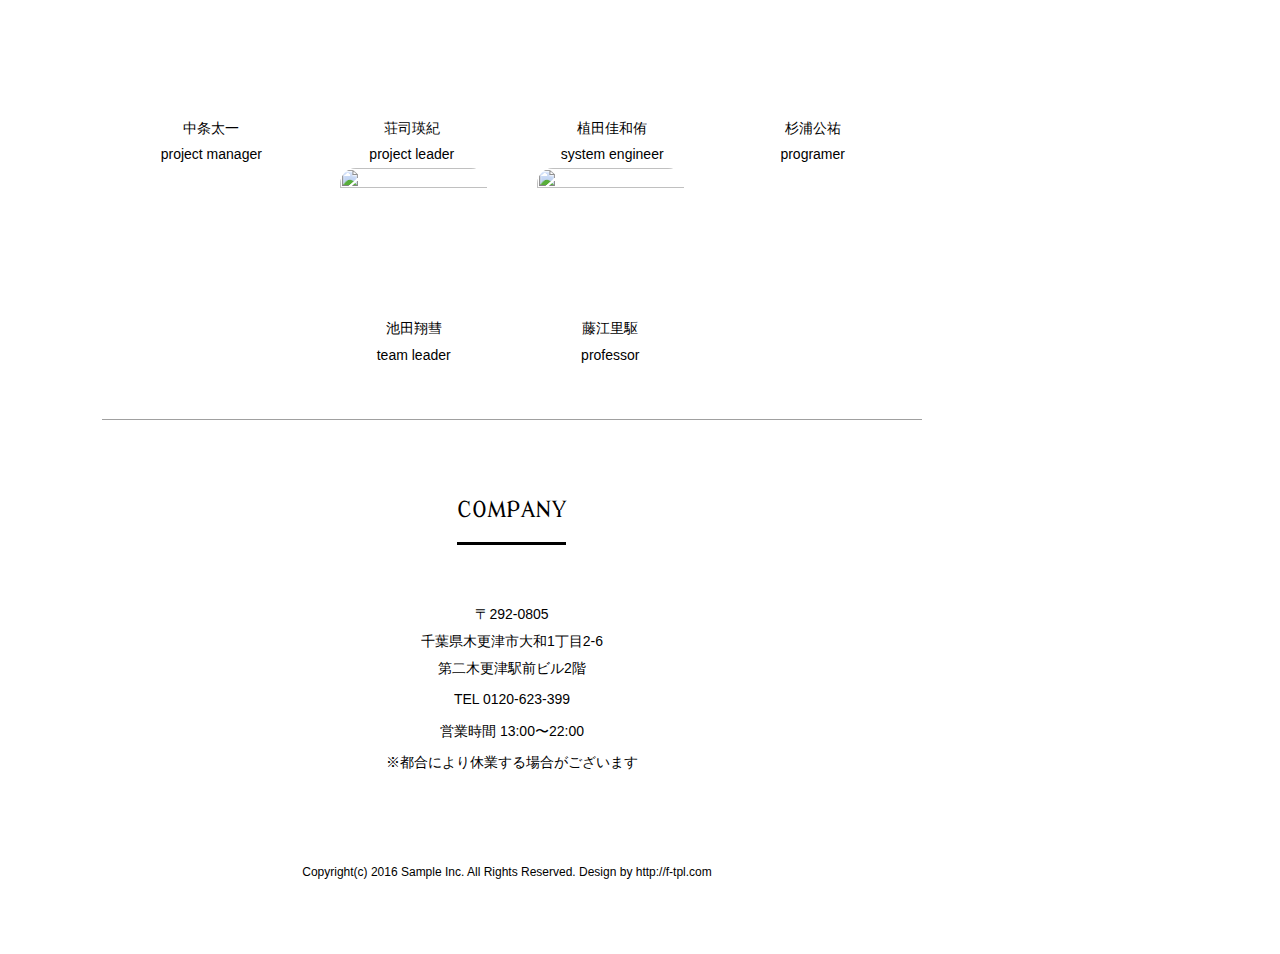
==== commit 53f245f5: "Add files via upload" ====
--- a/index.html
+++ b/index.html
@@ -24,7 +24,7 @@
 							<li><a href="#top">HOME</a></li>
 							<li><a href="subpageabekura.html">阿部倉優人</a></li>
 							<li><a href="subpageiwasaki.html">岩崎光希</a></li>
-							<li><a href="subpagekaneetuna.html">金綱公佑</a></li>
+							<li><a href="subpagekanetuna.html">金綱公佑</a></li>
 							<li><a href="subpagekonndou.html">近藤友樹</a></li>
 							<li><a href="subpagesoga.html">曽我悠利</a></li>
 							<li><a href="subpagenakano.html">中野泉</a></li>
@@ -50,13 +50,12 @@
 				</header>
 				<div class="innerS">
 					<p>
-						4年間本当にお疲れ様でした。4年間本当にお疲れ様でした。4年間本当にお疲れ様でした。4年間本当にお疲れ様でした。4年間本当にお疲れ様でした。4年間本当にお疲れ様でした。4年間本当にお疲れ様でした。4年間本当にお疲れ様でした。4年間本当にお疲れ様でした。4年間本当にお疲れ様でした。4年間本当にお疲れ様でした。4年間本当にお疲れ様でした。4年間本当にお疲れ様でした。
+						武田塾を引退される皆様、長い間お疲れさまでした。木更津校ができて間もない頃からこの塾を牽引し、様々な苦難を乗り越えてこられたと思います。この度は、ささやかながらお祝いのプレゼントとしてWebページを作らせていただきました。是非、お楽しみください。そして、新たな門出に際し、更なる飛躍と今後のご活躍を心からお祈り致します。
 					</p>
 
 				</div>
 			</section>
 			<!-- // MESSAGE -->
-
 
 
 
--- a/css/style.css
+++ b/css/style.css
@@ -157,6 +157,15 @@
 
 section h3 {
 	margin: 32px 0 0 16px;
+	text-align: center;
+}
+
+#sec11 p {
+	text-align: center;
+}
+
+#sec11 {
+	text-align: center;
 }
 
 section h4 {
@@ -247,9 +256,7 @@
 	padding-bottom: 50px;
 }
 
-.article img {
-	float: left;
-	margin: 5px 20px 20px;
+.inner img {
 	border-radius: 16px;
 }
 
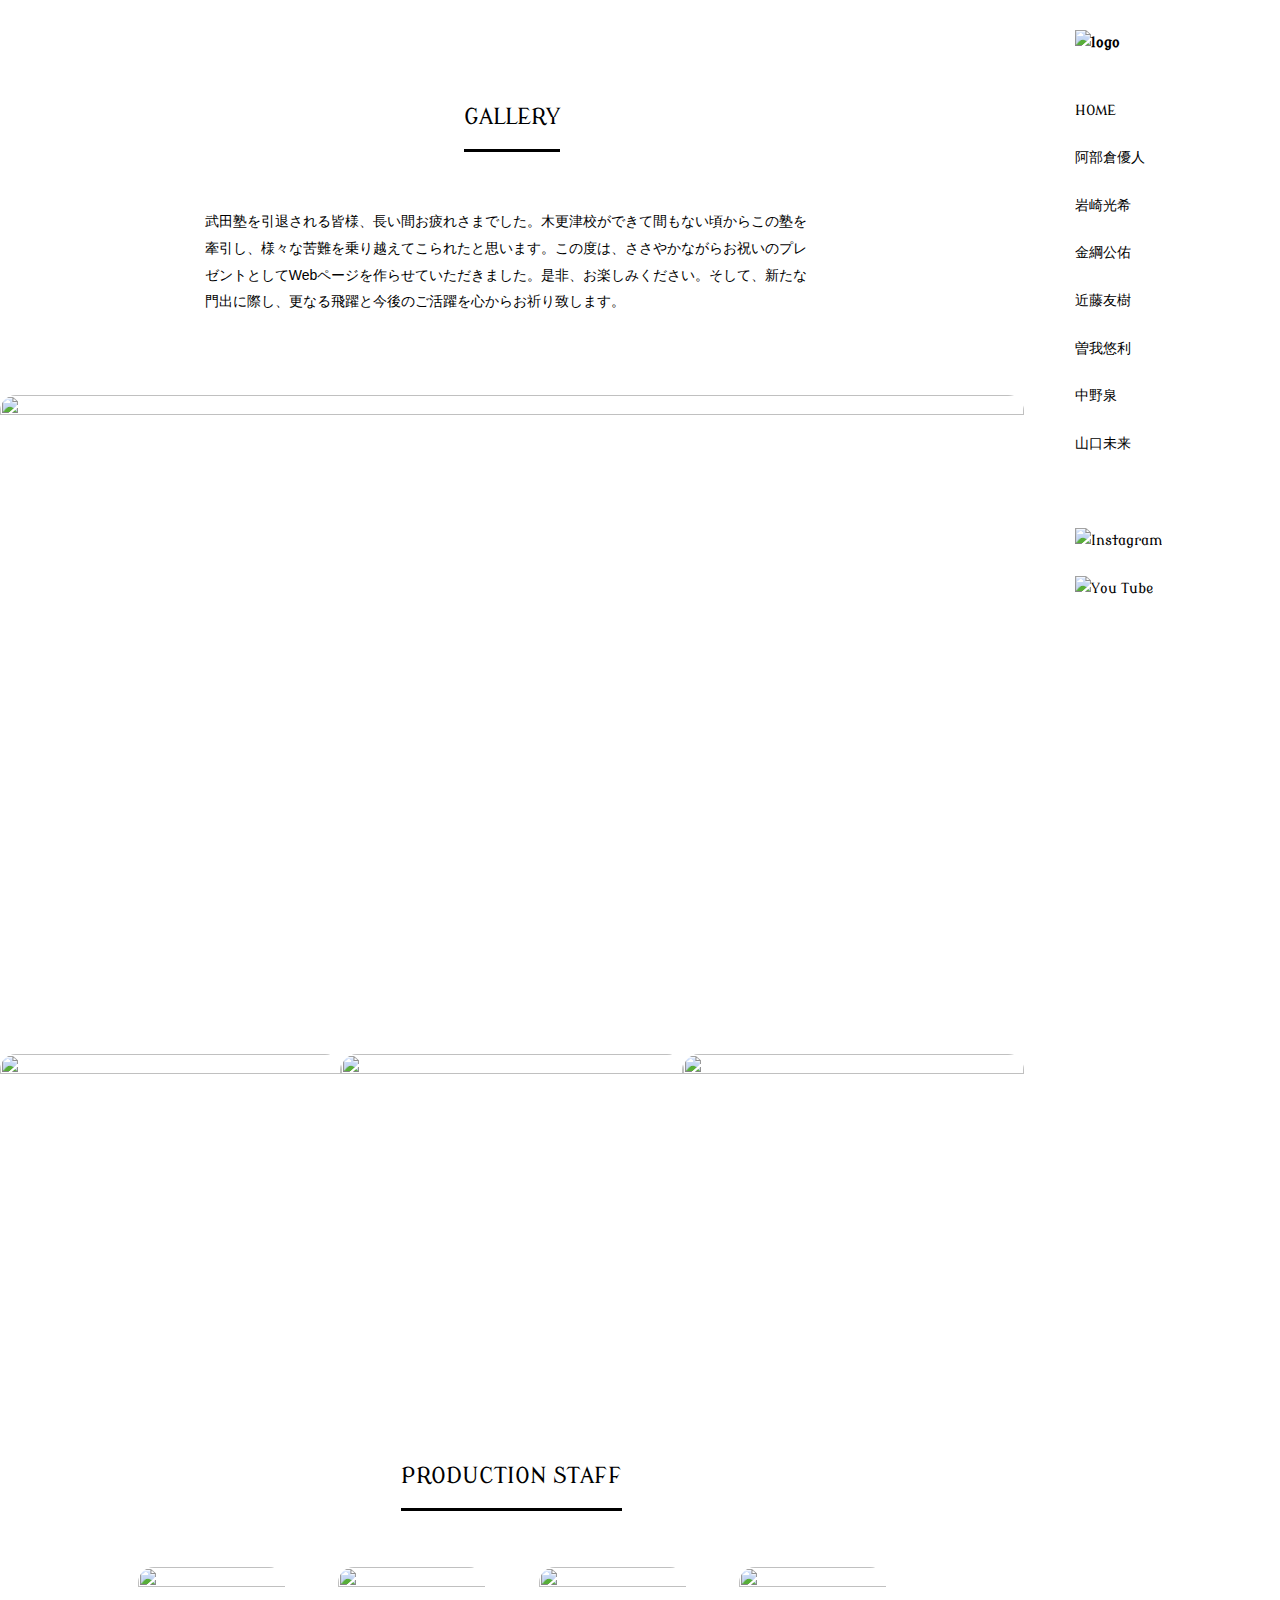
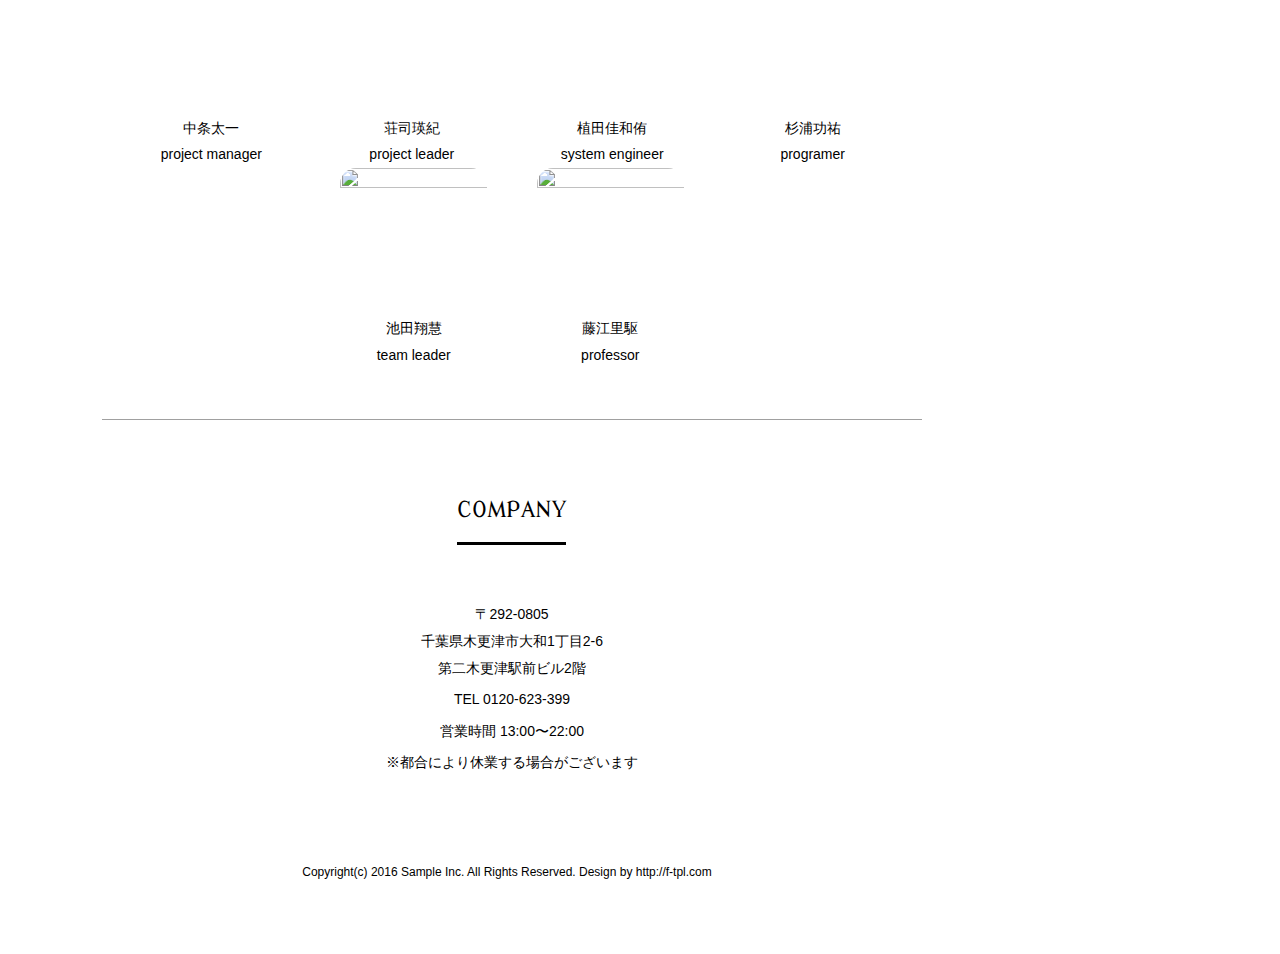
==== commit 085a81b3: "Update index.html" ====
--- a/index.html
+++ b/index.html
@@ -96,10 +96,10 @@
 						</li>
 						<li>
 							<p class="img"><img src="images/sugiuramaru.png" width="300" height="300" alt=""></p>
-							<p>杉浦公祐<br>programer</p>
+							<p>杉浦功祐<br>programer</p>
 						<li>
 							<p class="img"><img src="images/ikedasannmaru.jpg" width="300" height="300" alt=""></p>
-							<p>池田翔彗<br>team leader</p>
+							<p>池田翔慧<br>team leader</p>
 						<li>
 							<p class="img"><img src="images/huziesannkao.jpg" width="300" height="300" alt=""></p>
 							<p>藤江里駆<br>professor</p>
@@ -140,4 +140,4 @@
 
 </body>
 
-</html>+</html>
